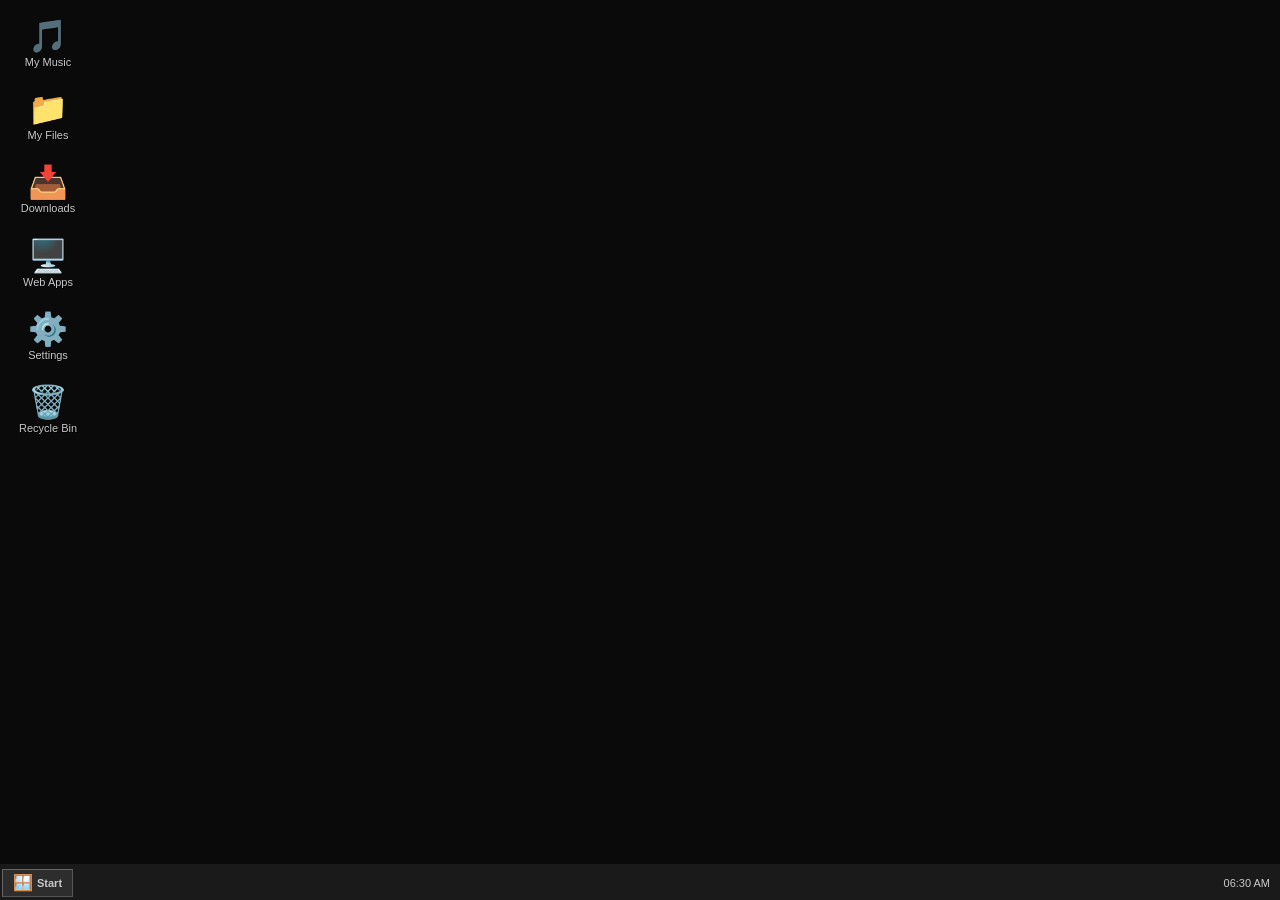
==== index.html @ 69cc0f1c "Initial commit: Win98 Darkmode desktop" ====
<!DOCTYPE html>
<html lang="en">
<head>
  <meta charset="UTF-8">
  <meta name="viewport" content="width=device-width, initial-scale=1.0">
  <title>trippa.day</title>
  <link rel="stylesheet" href="css/style.css">
  <link rel="icon" type="image/svg+xml" href="data:image/svg+xml,<svg xmlns='http://www.w3.org/2000/svg' viewBox='0 0 100 100'><text y='.9em' font-size='90'>🖥️</text></svg>">
</head>
<body>
  <div id="desktop">
    <div id="icon-grid">
      <div class="desktop-icon" data-app="music" data-window="Music Player">
        <div class="desktop-icon-img">🎵</div>
        <div class="desktop-icon-label">My Music</div>
      </div>
      <div class="desktop-icon" data-app="files" data-window="File Browser">
        <div class="desktop-icon-img">📁</div>
        <div class="desktop-icon-label">My Files</div>
      </div>
      <div class="desktop-icon" data-app="downloads" data-window="Downloads">
        <div class="desktop-icon-img">📥</div>
        <div class="desktop-icon-label">Downloads</div>
      </div>
      <div class="desktop-icon" data-app="apps" data-window="Web Apps">
        <div class="desktop-icon-img">🖥️</div>
        <div class="desktop-icon-label">Web Apps</div>
      </div>
      <div class="desktop-icon" data-app="settings" data-window="Settings">
        <div class="desktop-icon-img">⚙️</div>
        <div class="desktop-icon-label">Settings</div>
      </div>
      <div class="desktop-icon" data-app="recycle" data-window="Recycle Bin">
        <div class="desktop-icon-img">🗑️</div>
        <div class="desktop-icon-label">Recycle Bin</div>
      </div>
    </div>

    <div id="window-manager"></div>

    <div id="start-menu">
      <div id="start-sidebar">
        <span>trippa.day</span>
      </div>
      <div id="start-items">
        <div class="start-item" data-app="music">
          <span class="start-item-icon">🎵</span>
          <span class="start-item-label">Music Player</span>
        </div>
        <div class="start-item" data-app="files">
          <span class="start-item-icon">📁</span>
          <span class="start-item-label">File Browser</span>
        </div>
        <div class="start-item" data-app="downloads">
          <span class="start-item-icon">📥</span>
          <span class="start-item-label">Downloads</span>
        </div>
        <div class="start-item" data-app="apps">
          <span class="start-item-icon">🖥️</span>
          <span class="start-item-label">Web Apps</span>
        </div>
        <div class="start-item" data-app="settings">
          <span class="start-item-icon">⚙️</span>
          <span class="start-item-label">Settings</span>
        </div>
        <hr>
        <div class="start-item" id="start-shutdown">
          <span class="start-item-icon">⏻</span>
          <span class="start-item-label">Shut Down...</span>
        </div>
      </div>
    </div>
  </div>

  <div id="taskbar">
    <button id="start-button">
      <span class="start-logo">🪟</span>
      <span>Start</span>
    </button>
    <div id="taskbar-items"></div>
    <div id="system-tray">
      <span id="clock"></span>
    </div>
  </div>

  <script src="js/desktop.js"></script>
</body>
</html>
---- css/style.css ----
/* === Windows 98 Darkmode — trippa.day === */

*, *::before, *::after {
  margin: 0;
  padding: 0;
  box-sizing: border-box;
}

:root {
  --bg-desktop: #0a0a0a;
  --bg-window: #1e1e1e;
  --bg-title: #1a1a2e;
  --bg-title-inactive: #2a2a2a;
  --bg-taskbar: #1a1a1a;
  --bg-button: #2d2d2d;
  --bg-button-hover: #3a3a3a;
  --bg-input: #141414;
  --bg-start-menu: #1e1e1e;
  --bg-start-sidebar: #1a1a2e;

  --border-light: #555555;
  --border-dark: #0a0a0a;
  --border-shadow: #1a1a1a;
  --border-highlight: #666666;

  --text-primary: #c8c8c8;
  --text-title: #ffffff;
  --text-title-inactive: #888888;
  --text-disabled: #555555;
  --text-bright: #ffffff;

  --accent: #4a6fa5;
  --accent-glow: #5a8fcf;

  --font-main: 'MS Sans Serif', 'Segoe UI', 'Tahoma', Geneva, sans-serif;
  --font-pixel: 'Courier New', 'Consolas', monospace;

  --shadow-window: 4px 4px 0px rgba(0,0,0,0.6);
  --shadow-raised: inset 1px 1px 0px var(--border-highlight), inset -1px -1px 0px var(--border-dark);
  --shadow-sunken: inset 1px 1px 0px var(--border-dark), inset -1px -1px 0px var(--border-highlight);
}

html, body {
  height: 100%;
  overflow: hidden;
  font-family: var(--font-main);
  font-size: 11px;
  color: var(--text-primary);
  user-select: none;
  -webkit-user-select: none;
}

/* === Desktop === */
#desktop {
  position: fixed;
  top: 0;
  left: 0;
  right: 0;
  bottom: 36px;
  background: var(--bg-desktop);
  overflow: hidden;
}

/* === Icon Grid === */
#icon-grid {
  display: flex;
  flex-direction: column;
  flex-wrap: wrap;
  align-content: flex-start;
  gap: 8px;
  padding: 12px;
  height: 100%;
}

.desktop-icon {
  display: flex;
  flex-direction: column;
  align-items: center;
  width: 72px;
  padding: 6px 4px;
  cursor: pointer;
  text-align: center;
  border: 2px solid transparent;
  border-radius: 0;
}

.desktop-icon:hover {
  background: rgba(74, 111, 165, 0.15);
  border-color: rgba(74, 111, 165, 0.3);
}

.desktop-icon.selected {
  background: rgba(74, 111, 165, 0.25);
  border-color: rgba(74, 111, 165, 0.5);
}

.desktop-icon-img {
  font-size: 32px;
  line-height: 1;
  margin-bottom: 4px;
  filter: drop-shadow(1px 1px 0px rgba(0,0,0,0.5));
}

.desktop-icon-label {
  font-size: 11px;
  color: var(--text-primary);
  text-shadow: 1px 1px 0px #000;
  word-wrap: break-word;
  max-width: 68px;
  line-height: 1.2;
}

/* === Windows === */
.window {
  position: absolute;
  min-width: 300px;
  min-height: 200px;
  background: var(--bg-window);
  border: 2px solid var(--border-light);
  border-top-color: var(--border-highlight);
  border-left-color: var(--border-highlight);
  box-shadow: var(--shadow-window);
  display: flex;
  flex-direction: column;
  z-index: 10;
}

.window.active {
  z-index: 100;
}

.window.active .window-titlebar {
  background: var(--bg-title);
}

.window-titlebar {
  display: flex;
  align-items: center;
  background: var(--bg-title-inactive);
  padding: 3px 4px;
  cursor: move;
  height: 24px;
  flex-shrink: 0;
}

.window-titlebar-icon {
  font-size: 14px;
  margin-right: 4px;
  line-height: 1;
}

.window-titlebar-text {
  flex: 1;
  font-size: 11px;
  font-weight: bold;
  color: var(--text-title);
  white-space: nowrap;
  overflow: hidden;
  text-overflow: ellipsis;
}

.window-titlebar-buttons {
  display: flex;
  gap: 2px;
  margin-left: auto;
  flex-shrink: 0;
}

.window-titlebar-buttons button {
  width: 18px;
  height: 18px;
  font-size: 9px;
  line-height: 1;
  background: var(--bg-button);
  border: 1px solid var(--border-light);
  border-top-color: var(--border-highlight);
  border-left-color: var(--border-highlight);
  color: var(--text-primary);
  cursor: pointer;
  display: flex;
  align-items: center;
  justify-content: center;
  padding: 0;
  font-family: var(--font-main);
}

.window-titlebar-buttons button:hover {
  background: var(--bg-button-hover);
}

.window-titlebar-buttons .btn-close:hover {
  background: #8a1a1a;
  color: #fff;
}

.window-titlebar-buttons .btn-maximize.window-maximized {
  background: var(--bg-button);
}

.window-menubar {
  display: flex;
  padding: 2px 4px;
  background: var(--bg-window);
  border-bottom: 1px solid var(--border-shadow);
  flex-shrink: 0;
}

.window-menubar span {
  padding: 2px 6px;
  cursor: pointer;
  font-size: 11px;
}

.window-menubar span:hover {
  background: var(--accent);
  color: #fff;
}

.window-content {
  flex: 1;
  overflow: auto;
  padding: 12px;
  font-size: 11px;
  line-height: 1.4;
}

.window-statusbar {
  display: flex;
  align-items: center;
  padding: 2px 6px;
  background: var(--bg-button);
  border-top: 1px solid var(--border-shadow);
  font-size: 10px;
  color: var(--text-disabled);
  flex-shrink: 0;
  min-height: 20px;
}

/* === Win98 Beveled Elements === */
.raised {
  border: 1px solid var(--border-highlight);
  border-right-color: var(--border-dark);
  border-bottom-color: var(--border-dark);
}

.sunken {
  border: 1px solid var(--border-dark);
  border-right-color: var(--border-highlight);
  border-bottom-color: var(--border-highlight);
  background: var(--bg-input);
}

.btn-98 {
  background: var(--bg-button);
  border: 1px solid var(--border-light);
  border-top-color: var(--border-highlight);
  border-left-color: var(--border-highlight);
  color: var(--text-primary);
  cursor: pointer;
  padding: 4px 12px;
  font-family: var(--font-main);
  font-size: 11px;
  box-shadow: inset 0 0 0 0 transparent;
}

.btn-98:active {
  border-top-color: var(--border-dark);
  border-left-color: var(--border-dark);
  border-right-color: var(--border-highlight);
  border-bottom-color: var(--border-highlight);
}

.btn-98:hover {
  background: var(--bg-button-hover);
}

/* === Scrollbar === */
::-webkit-scrollbar {
  width: 14px;
  height: 14px;
}

::-webkit-scrollbar-track {
  background: var(--bg-input);
  border: 1px solid var(--border-dark);
}

::-webkit-scrollbar-thumb {
  background: var(--bg-button);
  border: 1px solid var(--border-light);
  border-top-color: var(--border-highlight);
  border-left-color: var(--border-highlight);
}

::-webkit-scrollbar-button {
  background: var(--bg-button);
  border: 1px solid var(--border-light);
  border-top-color: var(--border-highlight);
  border-left-color: var(--border-highlight);
  display: block;
  height: 14px;
}

::-webkit-scrollbar-corner {
  background: var(--bg-button);
}

/* === Taskbar === */
#taskbar {
  position: fixed;
  bottom: 0;
  left: 0;
  right: 0;
  height: 36px;
  background: var(--bg-taskbar);
  border-top: 2px solid var(--border-shadow);
  display: flex;
  align-items: center;
  padding: 0 2px;
  z-index: 1000;
}

#start-button {
  display: flex;
  align-items: center;
  gap: 4px;
  padding: 3px 10px;
  font-family: var(--font-main);
  font-size: 11px;
  font-weight: bold;
  color: var(--text-primary);
  background: var(--bg-button);
  border: 1px solid var(--border-light);
  border-top-color: var(--border-highlight);
  border-left-color: var(--border-highlight);
  cursor: pointer;
  min-width: 60px;
  height: 28px;
}

#start-button:active {
  border-top-color: var(--border-dark);
  border-left-color: var(--border-dark);
  border-bottom-color: var(--border-highlight);
  border-right-color: var(--border-highlight);
}

#start-button.active {
  border-top-color: var(--border-dark);
  border-left-color: var(--border-dark);
  border-bottom-color: var(--border-highlight);
  border-right-color: var(--border-highlight);
}

.start-logo {
  font-size: 16px;
  line-height: 1;
}

#taskbar-items {
  flex: 1;
  display: flex;
  gap: 2px;
  padding: 0 4px;
  overflow-x: auto;
}

.taskbar-item {
  display: flex;
  align-items: center;
  gap: 4px;
  padding: 2px 8px;
  font-family: var(--font-main);
  font-size: 11px;
  color: var(--text-primary);
  background: var(--bg-button);
  border: 1px solid var(--border-light);
  border-top-color: var(--border-highlight);
  border-left-color: var(--border-highlight);
  cursor: pointer;
  max-width: 160px;
  white-space: nowrap;
  overflow: hidden;
  text-overflow: ellipsis;
  height: 24px;
  margin-top: 2px;
}

.taskbar-item.active {
  background: var(--bg-title);
  border: 1px solid var(--border-shadow);
  border-bottom-color: var(--border-highlight);
  border-right-color: var(--border-highlight);
  color: var(--text-title);
}

.taskbar-item:hover {
  background: var(--bg-button-hover);
}

.taskbar-item.active:hover {
  background: var(--bg-title);
}

.taskbar-item-icon {
  font-size: 12px;
  line-height: 1;
}

#system-tray {
  display: flex;
  align-items: center;
  padding: 0 8px;
  border-left: 1px solid var(--border-shadow);
  height: 24px;
  margin-left: 4px;
}

#clock {
  font-family: var(--font-main);
  font-size: 11px;
  color: var(--text-primary);
  white-space: nowrap;
}

/* === Start Menu === */
#start-menu {
  position: fixed;
  bottom: 36px;
  left: 0;
  width: 260px;
  background: var(--bg-start-menu);
  border: 2px solid var(--border-light);
  border-top-color: var(--border-highlight);
  border-left-color: var(--border-highlight);
  box-shadow: var(--shadow-window);
  display: none;
  z-index: 999;
}

#start-menu.visible {
  display: flex;
}

#start-sidebar {
  width: 32px;
  background: var(--bg-start-sidebar);
  display: flex;
  align-items: flex-end;
  justify-content: center;
  writing-mode: vertical-lr;
  transform: rotate(180deg);
  padding: 8px 0;
  flex-shrink: 0;
}

#start-sidebar span {
  font-size: 14px;
  font-weight: bold;
  color: var(--accent);
  letter-spacing: 1px;
}

#start-items {
  flex: 1;
  padding: 4px 0;
}

.start-item {
  display: flex;
  align-items: center;
  gap: 8px;
  padding: 6px 12px;
  cursor: pointer;
  font-size: 11px;
  color: var(--text-primary);
}

.start-item:hover {
  background: var(--accent);
  color: #fff;
}

.start-item-icon {
  font-size: 16px;
  width: 20px;
  text-align: center;
  line-height: 1;
}

.start-item-label {
  flex: 1;
}

#start-items hr {
  margin: 4px 8px;
  border: none;
  border-top: 1px solid var(--border-shadow);
  border-bottom: 1px solid var(--border-highlight);
}

/* === Window Content Styles === */
.win-list {
  list-style: none;
  padding: 0;
}

.win-list li {
  padding: 4px 6px;
  cursor: pointer;
  display: flex;
  align-items: center;
  gap: 8px;
}

.win-list li:hover {
  background: var(--accent);
  color: #fff;
}

.win-list li .file-icon {
  font-size: 16px;
}

.file-grid {
  display: grid;
  grid-template-columns: repeat(auto-fill, minmax(80px, 1fr));
  gap: 8px;
  padding: 8px;
}

.file-grid-item {
  display: flex;
  flex-direction: column;
  align-items: center;
  padding: 8px 4px;
  cursor: pointer;
  text-align: center;
}

.file-grid-item:hover {
  background: rgba(74, 111, 165, 0.2);
}

.file-grid-item .file-icon {
  font-size: 28px;
  margin-bottom: 4px;
}

.file-grid-item .file-label {
  font-size: 10px;
  word-wrap: break-word;
  max-width: 76px;
}

/* === Settings Panel === */
.settings-group {
  margin-bottom: 16px;
}

.settings-group h3 {
  font-size: 11px;
  color: var(--accent);
  margin-bottom: 8px;
  border-bottom: 1px solid var(--border-shadow);
  padding-bottom: 2px;
}

.settings-row {
  display: flex;
  align-items: center;
  gap: 8px;
  padding: 4px 0;
}

.settings-row label {
  min-width: 100px;
  font-size: 11px;
}

.settings-row input[type="range"] {
  flex: 1;
  accent-color: var(--accent);
}

.settings-row select {
  background: var(--bg-input);
  color: var(--text-primary);
  border: 1px solid var(--border-shadow);
  padding: 2px 4px;
  font-family: var(--font-main);
  font-size: 11px;
}

/* === Shutdown dialog === */
.shutdown-overlay {
  position: fixed;
  top: 0;
  left: 0;
  right: 0;
  bottom: 0;
  background: rgba(0,0,0,0.85);
  display: flex;
  align-items: center;
  justify-content: center;
  z-index: 9999;
}

.shutdown-dialog {
  background: var(--bg-window);
  border: 2px solid var(--border-light);
  border-top-color: var(--border-highlight);
  padding: 24px 32px 16px;
  text-align: center;
  box-shadow: var(--shadow-window);
}

.shutdown-dialog p {
  font-size: 14px;
  margin-bottom: 16px;
  color: var(--text-bright);
}

.shutdown-dialog .btn-98 {
  min-width: 80px;
}

/* === File Browser === */
.file-browser {
  display: flex;
  flex-direction: column;
  height: 100%;
}

.file-browser-nav {
  padding: 4px 6px;
  background: var(--bg-button);
  border-bottom: 1px solid var(--border-shadow);
  font-family: var(--font-pixel);
  font-size: 11px;
  color: var(--text-primary);
  flex-shrink: 0;
}

.nav-up {
  cursor: pointer;
  color: var(--accent);
  margin-right: 8px;
}

.nav-up:hover {
  color: var(--accent-glow);
}

/* === Paint === */
.paint-color:hover {
  transform: scale(1.2);
}

/* === Resize Grip === */
.resize-grip {
  font-size: 10px;
  color: var(--text-disabled);
  cursor: se-resize;
  line-height: 1;
  padding: 0 2px;
  margin-top: auto;
  align-self: flex-end;
}

/* === Shutdown full screen === */
.shutdown-screen {
  position: fixed;
  top: 0; left: 0; right: 0; bottom: 0;
  background: #000;
  display: flex;
  flex-direction: column;
  align-items: center;
  justify-content: center;
  z-index: 99999;
  animation: fadeIn 1s ease;
}

.shutdown-screen .logo {
  font-size: 64px;
  margin-bottom: 24px;
  opacity: 0.8;
}

.shutdown-screen .msg {
  color: #888;
  font-size: 14px;
  font-family: var(--font-main);
}

.shutdown-screen .submsg {
  color: #555;
  font-size: 11px;
  margin-top: 8px;
  font-family: var(--font-main);
}

@keyframes fadeIn {
  from { opacity: 0; }
  to { opacity: 1; }
}

/* === Responsive tweaks === */
@media (max-width: 600px) {
  #start-menu {
    width: 200px;
  }
  #start-sidebar {
    width: 24px;
  }
  #start-sidebar span {
    font-size: 10px;
  }
  .desktop-icon {
    width: 64px;
  }
  .desktop-icon-img {
    font-size: 28px;
  }
}
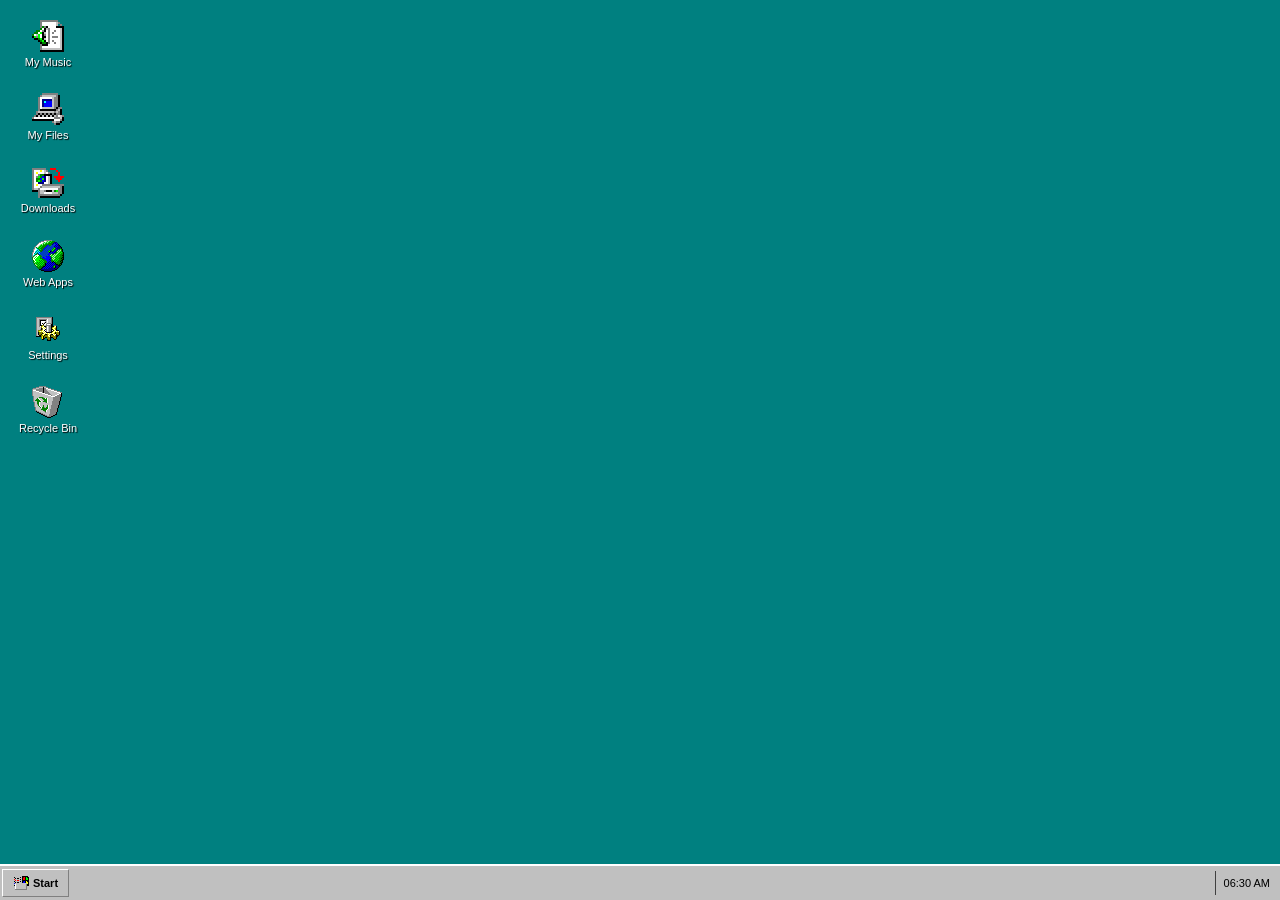
==== commit 1b2bed33: "Classic Win98 colors + real PNG icons + exact tracklist" ====
--- a/index.html
+++ b/index.html
@@ -5,33 +5,33 @@
   <meta name="viewport" content="width=device-width, initial-scale=1.0">
   <title>trippa.day</title>
   <link rel="stylesheet" href="css/style.css">
-  <link rel="icon" type="image/svg+xml" href="data:image/svg+xml,<svg xmlns='http://www.w3.org/2000/svg' viewBox='0 0 100 100'><text y='.9em' font-size='90'>🖥️</text></svg>">
+  <link rel="icon" type="image/png" href="assets/icons/windows_button.png">
 </head>
 <body>
   <div id="desktop">
     <div id="icon-grid">
       <div class="desktop-icon" data-app="music" data-window="Music Player">
-        <div class="desktop-icon-img">🎵</div>
+        <div class="desktop-icon-img"><img src="assets/icons/sound.png" alt="Music" width="32" height="32"></div>
         <div class="desktop-icon-label">My Music</div>
       </div>
       <div class="desktop-icon" data-app="files" data-window="File Browser">
-        <div class="desktop-icon-img">📁</div>
+        <div class="desktop-icon-img"><img src="assets/icons/computer.png" alt="Files" width="32" height="32"></div>
         <div class="desktop-icon-label">My Files</div>
       </div>
       <div class="desktop-icon" data-app="downloads" data-window="Downloads">
-        <div class="desktop-icon-img">📥</div>
+        <div class="desktop-icon-img"><img src="assets/icons/download.png" alt="Downloads" width="32" height="32"></div>
         <div class="desktop-icon-label">Downloads</div>
       </div>
       <div class="desktop-icon" data-app="apps" data-window="Web Apps">
-        <div class="desktop-icon-img">🖥️</div>
+        <div class="desktop-icon-img"><img src="assets/icons/world.png" alt="Apps" width="32" height="32"></div>
         <div class="desktop-icon-label">Web Apps</div>
       </div>
       <div class="desktop-icon" data-app="settings" data-window="Settings">
-        <div class="desktop-icon-img">⚙️</div>
+        <div class="desktop-icon-img"><img src="assets/icons/settings.png" alt="Settings" width="32" height="32"></div>
         <div class="desktop-icon-label">Settings</div>
       </div>
       <div class="desktop-icon" data-app="recycle" data-window="Recycle Bin">
-        <div class="desktop-icon-img">🗑️</div>
+        <div class="desktop-icon-img"><img src="assets/icons/recycle_bin.png" alt="Recycle Bin" width="32" height="32"></div>
         <div class="desktop-icon-label">Recycle Bin</div>
       </div>
     </div>
@@ -44,28 +44,28 @@
       </div>
       <div id="start-items">
         <div class="start-item" data-app="music">
-          <span class="start-item-icon">🎵</span>
+          <span class="start-item-icon"><img src="assets/icons/sound.png" width="16" height="16" style="vertical-align:middle;"></span>
           <span class="start-item-label">Music Player</span>
         </div>
         <div class="start-item" data-app="files">
-          <span class="start-item-icon">📁</span>
+          <span class="start-item-icon"><img src="assets/icons/computer.png" width="16" height="16" style="vertical-align:middle;"></span>
           <span class="start-item-label">File Browser</span>
         </div>
         <div class="start-item" data-app="downloads">
-          <span class="start-item-icon">📥</span>
+          <span class="start-item-icon"><img src="assets/icons/download.png" width="16" height="16" style="vertical-align:middle;"></span>
           <span class="start-item-label">Downloads</span>
         </div>
         <div class="start-item" data-app="apps">
-          <span class="start-item-icon">🖥️</span>
+          <span class="start-item-icon"><img src="assets/icons/world.png" width="16" height="16" style="vertical-align:middle;"></span>
           <span class="start-item-label">Web Apps</span>
         </div>
         <div class="start-item" data-app="settings">
-          <span class="start-item-icon">⚙️</span>
+          <span class="start-item-icon"><img src="assets/icons/settings.png" width="16" height="16" style="vertical-align:middle;"></span>
           <span class="start-item-label">Settings</span>
         </div>
         <hr>
         <div class="start-item" id="start-shutdown">
-          <span class="start-item-icon">⏻</span>
+          <span class="start-item-icon"><img src="assets/icons/shutdown.png" width="16" height="16" style="vertical-align:middle;"></span>
           <span class="start-item-label">Shut Down...</span>
         </div>
       </div>
@@ -74,7 +74,7 @@
 
   <div id="taskbar">
     <button id="start-button">
-      <span class="start-logo">🪟</span>
+      <span class="start-logo"><img src="assets/icons/windows_button.png" width="16" height="16" style="vertical-align:middle;"></span>
       <span>Start</span>
     </button>
     <div id="taskbar-items"></div>
--- a/css/style.css
+++ b/css/style.css
@@ -7,37 +7,37 @@
 }
 
 :root {
-  --bg-desktop: #0a0a0a;
-  --bg-window: #1e1e1e;
-  --bg-title: #1a1a2e;
-  --bg-title-inactive: #2a2a2a;
-  --bg-taskbar: #1a1a1a;
-  --bg-button: #2d2d2d;
-  --bg-button-hover: #3a3a3a;
-  --bg-input: #141414;
-  --bg-start-menu: #1e1e1e;
-  --bg-start-sidebar: #1a1a2e;
-
-  --border-light: #555555;
-  --border-dark: #0a0a0a;
-  --border-shadow: #1a1a1a;
-  --border-highlight: #666666;
-
-  --text-primary: #c8c8c8;
+  --bg-desktop: #008080;
+  --bg-window: #c0c0c0;
+  --bg-title: #000080;
+  --bg-title-inactive: #808080;
+  --bg-taskbar: #c0c0c0;
+  --bg-button: #c0c0c0;
+  --bg-button-hover: #d4d4d4;
+  --bg-input: #ffffff;
+  --bg-start-menu: #c0c0c0;
+  --bg-start-sidebar: #000080;
+
+  --border-light: #dfdfdf;
+  --border-dark: #404040;
+  --border-shadow: #808080;
+  --border-highlight: #ffffff;
+
+  --text-primary: #000000;
   --text-title: #ffffff;
-  --text-title-inactive: #888888;
-  --text-disabled: #555555;
-  --text-bright: #ffffff;
-
-  --accent: #4a6fa5;
-  --accent-glow: #5a8fcf;
-
-  --font-main: 'MS Sans Serif', 'Segoe UI', 'Tahoma', Geneva, sans-serif;
+  --text-title-inactive: #c0c0c0;
+  --text-disabled: #808080;
+  --text-bright: #000000;
+
+  --accent: #000080;
+  --accent-glow: #0000ff;
+
+  --font-main: 'MS Sans Serif', 'Tahoma', 'Geneva', sans-serif;
   --font-pixel: 'Courier New', 'Consolas', monospace;
 
-  --shadow-window: 4px 4px 0px rgba(0,0,0,0.6);
-  --shadow-raised: inset 1px 1px 0px var(--border-highlight), inset -1px -1px 0px var(--border-dark);
-  --shadow-sunken: inset 1px 1px 0px var(--border-dark), inset -1px -1px 0px var(--border-highlight);
+  --shadow-window: 4px 4px 0px rgba(0,0,0,0.5);
+  --shadow-raised: inset 1px 1px 0px var(--border-highlight), inset -1px -1px 0px var(--border-shadow);
+  --shadow-sunken: inset 1px 1px 0px var(--border-shadow), inset -1px -1px 0px var(--border-highlight);
 }
 
 html, body {
@@ -85,26 +85,33 @@
 }
 
 .desktop-icon:hover {
-  background: rgba(74, 111, 165, 0.15);
-  border-color: rgba(74, 111, 165, 0.3);
+  background: rgba(0, 0, 128, 0.1);
+  border-color: rgba(255, 255, 255, 0.3);
 }
 
 .desktop-icon.selected {
-  background: rgba(74, 111, 165, 0.25);
-  border-color: rgba(74, 111, 165, 0.5);
+  background: rgba(0, 0, 128, 0.15);
+  border-color: #ffffff;
+  border-style: dotted;
 }
 
 .desktop-icon-img {
-  font-size: 32px;
-  line-height: 1;
+  width: 32px;
+  height: 32px;
   margin-bottom: 4px;
-  filter: drop-shadow(1px 1px 0px rgba(0,0,0,0.5));
+  display: flex;
+  align-items: center;
+  justify-content: center;
+}
+
+.desktop-icon-img img {
+  image-rendering: pixelated;
 }
 
 .desktop-icon-label {
   font-size: 11px;
-  color: var(--text-primary);
-  text-shadow: 1px 1px 0px #000;
+  color: #ffffff;
+  text-shadow: 1px 1px 1px #000;
   word-wrap: break-word;
   max-width: 68px;
   line-height: 1.2;
@@ -116,7 +123,7 @@
   min-width: 300px;
   min-height: 200px;
   background: var(--bg-window);
-  border: 2px solid var(--border-light);
+  border: 2px solid var(--border-dark);
   border-top-color: var(--border-highlight);
   border-left-color: var(--border-highlight);
   box-shadow: var(--shadow-window);
@@ -130,7 +137,7 @@
 }
 
 .window.active .window-titlebar {
-  background: var(--bg-title);
+  background: linear-gradient(90deg, #000080, #1084d0);
 }
 
 .window-titlebar {
@@ -147,6 +154,15 @@
   font-size: 14px;
   margin-right: 4px;
   line-height: 1;
+  width: 16px;
+  height: 16px;
+  display: flex;
+  align-items: center;
+  justify-content: center;
+}
+
+.window-titlebar-icon img {
+  image-rendering: pixelated;
 }
 
 .window-titlebar-text {
@@ -172,10 +188,10 @@
   font-size: 9px;
   line-height: 1;
   background: var(--bg-button);
-  border: 1px solid var(--border-light);
+  border: 1px solid var(--border-shadow);
   border-top-color: var(--border-highlight);
   border-left-color: var(--border-highlight);
-  color: var(--text-primary);
+  color: #000;
   cursor: pointer;
   display: flex;
   align-items: center;
@@ -191,6 +207,13 @@
 .window-titlebar-buttons .btn-close:hover {
   background: #8a1a1a;
   color: #fff;
+}
+
+.window-titlebar-buttons button:active {
+  border-top-color: var(--border-shadow);
+  border-left-color: var(--border-shadow);
+  border-bottom-color: var(--border-highlight);
+  border-right-color: var(--border-highlight);
 }
 
 .window-titlebar-buttons .btn-maximize.window-maximized {
@@ -209,10 +232,16 @@
   padding: 2px 6px;
   cursor: pointer;
   font-size: 11px;
+  color: #000;
 }
 
 .window-menubar span:hover {
   background: var(--accent);
+  color: #fff;
+}
+
+.window-menubar span:active {
+  background: #000080;
   color: #fff;
 }
 
@@ -222,6 +251,7 @@
   padding: 12px;
   font-size: 11px;
   line-height: 1.4;
+  background: #ffffff;
 }
 
 .window-statusbar {
@@ -236,6 +266,10 @@
   min-height: 20px;
 }
 
+.window-statusbar .resize-grip {
+  cursor: se-resize;
+}
+
 /* === Win98 Beveled Elements === */
 .raised {
   border: 1px solid var(--border-highlight);
@@ -252,7 +286,7 @@
 
 .btn-98 {
   background: var(--bg-button);
-  border: 1px solid var(--border-light);
+  border: 1px solid var(--border-shadow);
   border-top-color: var(--border-highlight);
   border-left-color: var(--border-highlight);
   color: var(--text-primary);
@@ -260,14 +294,13 @@
   padding: 4px 12px;
   font-family: var(--font-main);
   font-size: 11px;
-  box-shadow: inset 0 0 0 0 transparent;
 }
 
 .btn-98:active {
-  border-top-color: var(--border-dark);
-  border-left-color: var(--border-dark);
+  border-top-color: var(--border-shadow);
+  border-left-color: var(--border-shadow);
+  border-bottom-color: var(--border-highlight);
   border-right-color: var(--border-highlight);
-  border-bottom-color: var(--border-highlight);
 }
 
 .btn-98:hover {
@@ -281,24 +314,29 @@
 }
 
 ::-webkit-scrollbar-track {
-  background: var(--bg-input);
-  border: 1px solid var(--border-dark);
+  background: #c0c0c0;
+  border: 1px solid var(--border-shadow);
 }
 
 ::-webkit-scrollbar-thumb {
   background: var(--bg-button);
-  border: 1px solid var(--border-light);
+  border: 1px solid var(--border-shadow);
   border-top-color: var(--border-highlight);
   border-left-color: var(--border-highlight);
 }
 
 ::-webkit-scrollbar-button {
   background: var(--bg-button);
-  border: 1px solid var(--border-light);
+  border: 1px solid var(--border-shadow);
   border-top-color: var(--border-highlight);
   border-left-color: var(--border-highlight);
   display: block;
   height: 14px;
+}
+
+::-webkit-scrollbar-button:active {
+  border-top-color: var(--border-shadow);
+  border-left-color: var(--border-shadow);
 }
 
 ::-webkit-scrollbar-corner {
@@ -313,7 +351,7 @@
   right: 0;
   height: 36px;
   background: var(--bg-taskbar);
-  border-top: 2px solid var(--border-shadow);
+  border-top: 2px solid var(--border-highlight);
   display: flex;
   align-items: center;
   padding: 0 2px;
@@ -328,9 +366,9 @@
   font-family: var(--font-main);
   font-size: 11px;
   font-weight: bold;
-  color: var(--text-primary);
-  background: var(--bg-button);
-  border: 1px solid var(--border-light);
+  color: #000;
+  background: #c0c0c0;
+  border: 1px solid var(--border-shadow);
   border-top-color: var(--border-highlight);
   border-left-color: var(--border-highlight);
   cursor: pointer;
@@ -338,16 +376,9 @@
   height: 28px;
 }
 
-#start-button:active {
-  border-top-color: var(--border-dark);
-  border-left-color: var(--border-dark);
-  border-bottom-color: var(--border-highlight);
-  border-right-color: var(--border-highlight);
-}
-
-#start-button.active {
-  border-top-color: var(--border-dark);
-  border-left-color: var(--border-dark);
+#start-button:active, #start-button.active {
+  border-top-color: var(--border-shadow);
+  border-left-color: var(--border-shadow);
   border-bottom-color: var(--border-highlight);
   border-right-color: var(--border-highlight);
 }
@@ -355,6 +386,12 @@
 .start-logo {
   font-size: 16px;
   line-height: 1;
+  display: flex;
+  align-items: center;
+}
+
+.start-logo img {
+  image-rendering: pixelated;
 }
 
 #taskbar-items {
@@ -372,9 +409,9 @@
   padding: 2px 8px;
   font-family: var(--font-main);
   font-size: 11px;
-  color: var(--text-primary);
+  color: #000;
   background: var(--bg-button);
-  border: 1px solid var(--border-light);
+  border: 1px solid var(--border-shadow);
   border-top-color: var(--border-highlight);
   border-left-color: var(--border-highlight);
   cursor: pointer;
@@ -387,11 +424,11 @@
 }
 
 .taskbar-item.active {
-  background: var(--bg-title);
+  background: #c0c0c0;
   border: 1px solid var(--border-shadow);
   border-bottom-color: var(--border-highlight);
   border-right-color: var(--border-highlight);
-  color: var(--text-title);
+  color: #000;
 }
 
 .taskbar-item:hover {
@@ -399,12 +436,18 @@
 }
 
 .taskbar-item.active:hover {
-  background: var(--bg-title);
+  background: #c0c0c0;
 }
 
 .taskbar-item-icon {
   font-size: 12px;
   line-height: 1;
+  display: flex;
+  align-items: center;
+}
+
+.taskbar-item-icon img {
+  image-rendering: pixelated;
 }
 
 #system-tray {
@@ -412,6 +455,7 @@
   align-items: center;
   padding: 0 8px;
   border-left: 1px solid var(--border-shadow);
+  border-left-color: var(--border-dark);
   height: 24px;
   margin-left: 4px;
 }
@@ -419,7 +463,7 @@
 #clock {
   font-family: var(--font-main);
   font-size: 11px;
-  color: var(--text-primary);
+  color: #000;
   white-space: nowrap;
 }
 
@@ -430,7 +474,7 @@
   left: 0;
   width: 260px;
   background: var(--bg-start-menu);
-  border: 2px solid var(--border-light);
+  border: 2px solid var(--border-shadow);
   border-top-color: var(--border-highlight);
   border-left-color: var(--border-highlight);
   box-shadow: var(--shadow-window);
@@ -444,7 +488,7 @@
 
 #start-sidebar {
   width: 32px;
-  background: var(--bg-start-sidebar);
+  background: linear-gradient(180deg, #000080, #000040);
   display: flex;
   align-items: flex-end;
   justify-content: center;
@@ -455,10 +499,11 @@
 }
 
 #start-sidebar span {
-  font-size: 14px;
+  font-size: 13px;
   font-weight: bold;
-  color: var(--accent);
-  letter-spacing: 1px;
+  color: #ffffff;
+  letter-spacing: 2px;
+  text-shadow: 1px 1px 0px #000;
 }
 
 #start-items {
@@ -473,7 +518,7 @@
   padding: 6px 12px;
   cursor: pointer;
   font-size: 11px;
-  color: var(--text-primary);
+  color: #000;
 }
 
 .start-item:hover {
@@ -482,10 +527,17 @@
 }
 
 .start-item-icon {
-  font-size: 16px;
   width: 20px;
+  height: 16px;
   text-align: center;
   line-height: 1;
+  display: flex;
+  align-items: center;
+  justify-content: center;
+}
+
+.start-item-icon img {
+  image-rendering: pixelated;
 }
 
 .start-item-label {
@@ -539,7 +591,7 @@
 }
 
 .file-grid-item:hover {
-  background: rgba(74, 111, 165, 0.2);
+  background: rgba(0, 0, 128, 0.1);
 }
 
 .file-grid-item .file-icon {
@@ -560,7 +612,7 @@
 
 .settings-group h3 {
   font-size: 11px;
-  color: var(--accent);
+  color: #000;
   margin-bottom: 8px;
   border-bottom: 1px solid var(--border-shadow);
   padding-bottom: 2px;
@@ -585,7 +637,7 @@
 
 .settings-row select {
   background: var(--bg-input);
-  color: var(--text-primary);
+  color: #000;
   border: 1px solid var(--border-shadow);
   padding: 2px 4px;
   font-family: var(--font-main);
@@ -618,7 +670,7 @@
 .shutdown-dialog p {
   font-size: 14px;
   margin-bottom: 16px;
-  color: var(--text-bright);
+  color: #000;
 }
 
 .shutdown-dialog .btn-98 {
@@ -638,7 +690,7 @@
   border-bottom: 1px solid var(--border-shadow);
   font-family: var(--font-pixel);
   font-size: 11px;
-  color: var(--text-primary);
+  color: #000;
   flex-shrink: 0;
 }
 
@@ -655,6 +707,192 @@
 /* === Paint === */
 .paint-color:hover {
   transform: scale(1.2);
+}
+
+/* === Music Player === */
+.mp-container {
+  display: flex;
+  height: 100%;
+  gap: 0;
+}
+
+.mp-playlist {
+  width: 200px;
+  flex-shrink: 0;
+  overflow-y: auto;
+  background: #ffffff;
+  border-right: 1px solid var(--border-shadow);
+}
+
+.mp-album-header {
+  padding: 4px 8px;
+  font-size: 10px;
+  font-weight: bold;
+  color: var(--accent);
+  background: var(--bg-button);
+  border-bottom: 1px solid var(--border-shadow);
+  text-transform: uppercase;
+  letter-spacing: 0.5px;
+  position: sticky;
+  top: 0;
+}
+
+.mp-track {
+  display: flex;
+  align-items: center;
+  gap: 4px;
+  padding: 3px 6px;
+  cursor: pointer;
+  font-size: 10px;
+  border-bottom: 1px solid rgba(255,255,255,0.03);
+}
+
+.mp-track:hover {
+  background: rgba(74, 111, 165, 0.2);
+}
+
+.mp-track.active {
+  background: rgba(74, 111, 165, 0.35);
+}
+
+.mp-track.selected {
+  background: rgba(0, 0, 128, 0.15);
+}
+
+.mp-track-icon {
+  font-size: 10px;
+  width: 14px;
+  text-align: center;
+  flex-shrink: 0;
+  color: var(--text-disabled);
+}
+
+.mp-track.active .mp-track-icon {
+  color: #000080;
+}
+
+.mp-track.active {
+  background: rgba(0, 0, 128, 0.12);
+}
+
+.mp-track-label {
+  flex: 1;
+  white-space: nowrap;
+  overflow: hidden;
+  text-overflow: ellipsis;
+}
+
+.mp-track-dur {
+  font-size: 9px;
+  color: var(--text-disabled);
+  flex-shrink: 0;
+}
+
+.mp-player {
+  flex: 1;
+  display: flex;
+  flex-direction: column;
+  padding: 8px;
+}
+
+.mp-info {
+  display: flex;
+  gap: 10px;
+  align-items: center;
+  margin-bottom: 10px;
+}
+
+.mp-cover {
+  font-size: 48px;
+  width: 64px;
+  height: 64px;
+  display: flex;
+  align-items: center;
+  justify-content: center;
+  background: #ffffff;
+  border: 1px solid var(--border-shadow);
+  flex-shrink: 0;
+}
+
+.mp-now {
+  flex: 1;
+  min-width: 0;
+}
+
+.mp-now-label {
+  font-size: 13px;
+  font-weight: bold;
+  color: #000;
+  white-space: nowrap;
+  overflow: hidden;
+  text-overflow: ellipsis;
+}
+
+.mp-now-sub {
+  font-size: 10px;
+  color: var(--text-disabled);
+  margin-top: 2px;
+}
+
+.mp-progress {
+  display: flex;
+  align-items: center;
+  gap: 6px;
+  margin-bottom: 8px;
+}
+
+.mp-time {
+  font-size: 10px;
+  font-family: var(--font-pixel);
+  color: var(--text-disabled);
+  min-width: 32px;
+  text-align: center;
+}
+
+.mp-bar {
+  flex: 1;
+  height: 12px;
+  background: var(--bg-input);
+  border: 1px solid var(--border-shadow);
+  cursor: pointer;
+  position: relative;
+}
+
+.mp-bar-fill {
+  height: 100%;
+  width: 0%;
+  background: var(--accent);
+  opacity: 0.7;
+}
+
+.mp-controls {
+  display: flex;
+  align-items: center;
+  gap: 4px;
+}
+
+.mp-btn {
+  font-size: 13px !important;
+  line-height: 1;
+}
+
+.mp-btn-play {
+  font-size: 15px !important;
+}
+
+.mp-volume {
+  width: 60px;
+  height: 10px;
+  background: var(--bg-input);
+  border: 1px solid var(--border-shadow);
+  cursor: pointer;
+  position: relative;
+}
+
+.mp-volume-fill {
+  height: 100%;
+  background: var(--accent);
+  opacity: 0.6;
 }
 
 /* === Resize Grip === */
@@ -688,13 +926,13 @@
 }
 
 .shutdown-screen .msg {
-  color: #888;
+  color: #c0c0c0;
   font-size: 14px;
   font-family: var(--font-main);
 }
 
 .shutdown-screen .submsg {
-  color: #555;
+  color: #808080;
   font-size: 11px;
   margin-top: 8px;
   font-family: var(--font-main);
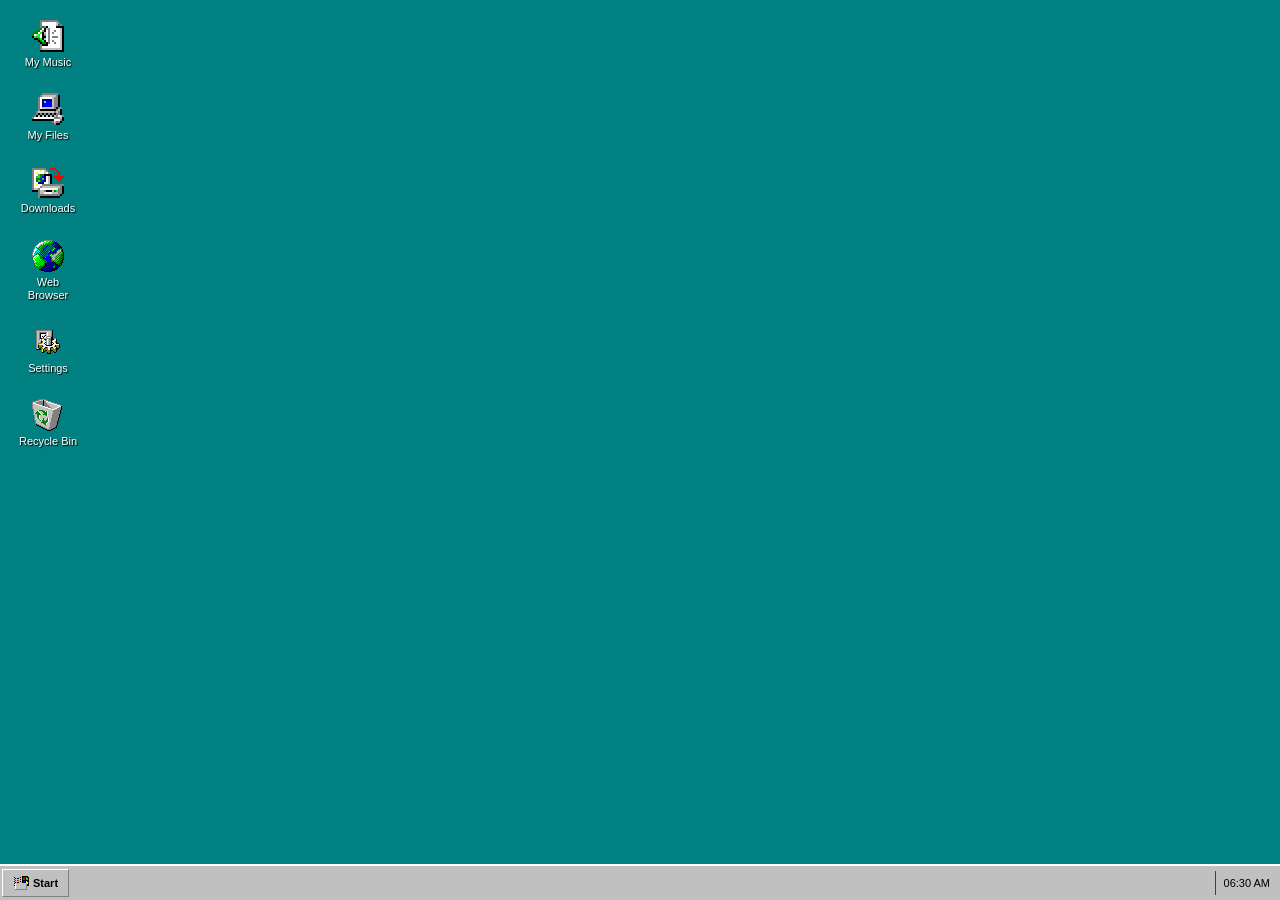
==== commit ca10a511: "Web Browser mini-app + Good Hope artist site (6 pages, 1998 web aesthetic)" ====
--- a/index.html
+++ b/index.html
@@ -3,6 +3,7 @@
 <head>
   <meta charset="UTF-8">
   <meta name="viewport" content="width=device-width, initial-scale=1.0">
+  <meta http-equiv="Content-Security-Policy" content="default-src 'self'; style-src 'self' 'unsafe-inline'; img-src 'self' data:; media-src 'self';">
   <title>trippa.day</title>
   <link rel="stylesheet" href="css/style.css">
   <link rel="icon" type="image/png" href="assets/icons/windows_button.png">
@@ -10,28 +11,28 @@
 <body>
   <div id="desktop">
     <div id="icon-grid">
-      <div class="desktop-icon" data-app="music" data-window="Music Player">
-        <div class="desktop-icon-img"><img src="assets/icons/sound.png" alt="Music" width="32" height="32"></div>
+      <div class="desktop-icon" data-app="music" data-window="Music Player" role="button" tabindex="0" aria-label="My Music">
+        <div class="desktop-icon-img"><img src="assets/icons/sound.png" alt="" width="32" height="32"></div>
         <div class="desktop-icon-label">My Music</div>
       </div>
-      <div class="desktop-icon" data-app="files" data-window="File Browser">
-        <div class="desktop-icon-img"><img src="assets/icons/computer.png" alt="Files" width="32" height="32"></div>
+      <div class="desktop-icon" data-app="files" data-window="File Browser" role="button" tabindex="0" aria-label="File Browser">
+        <div class="desktop-icon-img"><img src="assets/icons/computer.png" alt="" width="32" height="32"></div>
         <div class="desktop-icon-label">My Files</div>
       </div>
-      <div class="desktop-icon" data-app="downloads" data-window="Downloads">
-        <div class="desktop-icon-img"><img src="assets/icons/download.png" alt="Downloads" width="32" height="32"></div>
+      <div class="desktop-icon" data-app="downloads" data-window="Downloads" role="button" tabindex="0" aria-label="Downloads">
+        <div class="desktop-icon-img"><img src="assets/icons/download.png" alt="" width="32" height="32"></div>
         <div class="desktop-icon-label">Downloads</div>
       </div>
-      <div class="desktop-icon" data-app="apps" data-window="Web Apps">
-        <div class="desktop-icon-img"><img src="assets/icons/world.png" alt="Apps" width="32" height="32"></div>
-        <div class="desktop-icon-label">Web Apps</div>
+      <div class="desktop-icon" data-app="browser" data-window="Web Browser" role="button" tabindex="0" aria-label="Web Browser">
+        <div class="desktop-icon-img"><img src="assets/icons/world.png" alt="" width="32" height="32"></div>
+        <div class="desktop-icon-label">Web Browser</div>
       </div>
-      <div class="desktop-icon" data-app="settings" data-window="Settings">
-        <div class="desktop-icon-img"><img src="assets/icons/settings.png" alt="Settings" width="32" height="32"></div>
+      <div class="desktop-icon" data-app="settings" data-window="Settings" role="button" tabindex="0" aria-label="Settings">
+        <div class="desktop-icon-img"><img src="assets/icons/settings.png" alt="" width="32" height="32"></div>
         <div class="desktop-icon-label">Settings</div>
       </div>
-      <div class="desktop-icon" data-app="recycle" data-window="Recycle Bin">
-        <div class="desktop-icon-img"><img src="assets/icons/recycle_bin.png" alt="Recycle Bin" width="32" height="32"></div>
+      <div class="desktop-icon" data-app="recycle" data-window="Recycle Bin" role="button" tabindex="0" aria-label="Recycle Bin">
+        <div class="desktop-icon-img"><img src="assets/icons/recycle_bin.png" alt="" width="32" height="32"></div>
         <div class="desktop-icon-label">Recycle Bin</div>
       </div>
     </div>
@@ -55,9 +56,9 @@
           <span class="start-item-icon"><img src="assets/icons/download.png" width="16" height="16" style="vertical-align:middle;"></span>
           <span class="start-item-label">Downloads</span>
         </div>
-        <div class="start-item" data-app="apps">
+        <div class="start-item" data-app="browser">
           <span class="start-item-icon"><img src="assets/icons/world.png" width="16" height="16" style="vertical-align:middle;"></span>
-          <span class="start-item-label">Web Apps</span>
+          <span class="start-item-label">Web Browser</span>
         </div>
         <div class="start-item" data-app="settings">
           <span class="start-item-icon"><img src="assets/icons/settings.png" width="16" height="16" style="vertical-align:middle;"></span>
--- a/css/style.css
+++ b/css/style.css
@@ -120,8 +120,8 @@
 /* === Windows === */
 .window {
   position: absolute;
-  min-width: 300px;
-  min-height: 200px;
+  min-width: 220px;
+  min-height: 140px;
   background: var(--bg-window);
   border: 2px solid var(--border-dark);
   border-top-color: var(--border-highlight);
@@ -247,11 +247,25 @@
 
 .window-content {
   flex: 1;
+  min-height: 0;
   overflow: auto;
   padding: 12px;
   font-size: 11px;
   line-height: 1.4;
   background: #ffffff;
+}
+
+.window-content.win-content-narrow {
+  padding: 6px;
+}
+
+.window-content.win-content-narrow .file-grid-item .file-icon {
+  font-size: 22px;
+}
+
+.window-content.win-content-narrow .file-grid-item .file-label {
+  font-size: 9px;
+  max-width: 56px;
 }
 
 .window-statusbar {
@@ -307,40 +321,72 @@
   background: var(--bg-button-hover);
 }
 
-/* === Scrollbar === */
+/* === Scrollbar (Win98) === */
 ::-webkit-scrollbar {
-  width: 14px;
-  height: 14px;
+  width: 16px;
+  height: 16px;
 }
 
 ::-webkit-scrollbar-track {
   background: #c0c0c0;
-  border: 1px solid var(--border-shadow);
+  border: 1px solid;
+  border-color: var(--border-dark) var(--border-highlight) var(--border-highlight) var(--border-dark);
 }
 
 ::-webkit-scrollbar-thumb {
   background: var(--bg-button);
-  border: 1px solid var(--border-shadow);
-  border-top-color: var(--border-highlight);
-  border-left-color: var(--border-highlight);
+  border: 1px solid;
+  border-color: var(--border-highlight) var(--border-dark) var(--border-dark) var(--border-highlight);
+  box-shadow: inset 1px 1px 0 var(--border-highlight), inset -1px -1px 0 var(--border-shadow);
+}
+
+::-webkit-scrollbar-thumb:hover {
+  background: var(--bg-button-hover);
+}
+
+::-webkit-scrollbar-thumb:active {
+  border-color: var(--border-dark) var(--border-highlight) var(--border-highlight) var(--border-dark);
 }
 
 ::-webkit-scrollbar-button {
+  display: block;
   background: var(--bg-button);
-  border: 1px solid var(--border-shadow);
-  border-top-color: var(--border-highlight);
-  border-left-color: var(--border-highlight);
-  display: block;
-  height: 14px;
+  border: 1px solid;
+  border-color: var(--border-highlight) var(--border-dark) var(--border-dark) var(--border-highlight);
+  background-repeat: no-repeat;
+  background-position: center;
+  background-size: 7px 4px;
 }
 
 ::-webkit-scrollbar-button:active {
-  border-top-color: var(--border-shadow);
-  border-left-color: var(--border-shadow);
+  border-color: var(--border-shadow) var(--border-highlight) var(--border-highlight) var(--border-shadow);
+}
+
+::-webkit-scrollbar-button:vertical:decrement {
+  height: 16px;
+  background-image: url("data:image/svg+xml,%3Csvg viewBox='0 0 7 4' xmlns='http://www.w3.org/2000/svg'%3E%3Cpath d='M0,4L3.5,0L7,4Z' fill='%23000'/%3E%3C/svg%3E");
+}
+
+::-webkit-scrollbar-button:vertical:increment {
+  height: 16px;
+  background-image: url("data:image/svg+xml,%3Csvg viewBox='0 0 7 4' xmlns='http://www.w3.org/2000/svg'%3E%3Cpath d='M0,0L3.5,4L7,0Z' fill='%23000'/%3E%3C/svg%3E");
+}
+
+::-webkit-scrollbar-button:horizontal:decrement {
+  width: 16px;
+  background-image: url("data:image/svg+xml,%3Csvg viewBox='0 0 4 7' xmlns='http://www.w3.org/2000/svg'%3E%3Cpath d='M4,0L0,3.5L4,7Z' fill='%23000'/%3E%3C/svg%3E");
+  background-size: 4px 7px;
+}
+
+::-webkit-scrollbar-button:horizontal:increment {
+  width: 16px;
+  background-image: url("data:image/svg+xml,%3Csvg viewBox='0 0 4 7' xmlns='http://www.w3.org/2000/svg'%3E%3Cpath d='M0,0L4,3.5L0,7Z' fill='%23000'/%3E%3C/svg%3E");
+  background-size: 4px 7px;
 }
 
 ::-webkit-scrollbar-corner {
   background: var(--bg-button);
+  border: 1px solid var(--border-dark);
 }
 
 /* === Taskbar === */
@@ -374,6 +420,26 @@
   cursor: pointer;
   min-width: 60px;
   height: 28px;
+  outline: none;
+}
+
+#start-button:focus,
+#start-button:focus-visible {
+  outline: none;
+}
+
+#start-button:focus::-moz-focus-inner {
+  border: 0;
+}
+
+#start-button *,
+#start-button *::before,
+#start-button *::after {
+  outline: none;
+}
+
+#start-button:hover {
+  background: var(--bg-button-hover);
 }
 
 #start-button:active, #start-button.active {
@@ -705,9 +771,18 @@
 }
 
 /* === Paint === */
+.paint-tool:hover {
+  background: var(--bg-hover) !important;
+}
+.paint-tool[style*="var(--accent)"]:hover {
+  background: var(--accent) !important;
+}
 .paint-color:hover {
   transform: scale(1.2);
 }
+.paint-width:hover {
+  background: var(--bg-hover) !important;
+}
 
 /* === Music Player === */
 .mp-container {
@@ -718,10 +793,29 @@
 
 .mp-playlist {
   width: 200px;
+  min-width: 120px;
   flex-shrink: 0;
   overflow-y: auto;
   background: #ffffff;
   border-right: 1px solid var(--border-shadow);
+}
+
+.mp-playlist-narrow {
+  width: 140px;
+}
+
+.mp-container.mp-stack {
+  flex-direction: column;
+}
+.mp-container.mp-stack .mp-playlist {
+  width: 100%;
+  max-height: 100px;
+  border-right: none;
+  border-bottom: 1px solid var(--border-shadow);
+}
+.mp-container.mp-stack .mp-player {
+  flex: 1;
+  min-height: 0;
 }
 
 .mp-album-header {
@@ -854,7 +948,7 @@
   height: 12px;
   background: var(--bg-input);
   border: 1px solid var(--border-shadow);
-  cursor: pointer;
+  cursor: default;
   position: relative;
 }
 
@@ -862,7 +956,17 @@
   height: 100%;
   width: 0%;
   background: var(--accent);
-  opacity: 0.7;
+  background-image: repeating-linear-gradient(
+    90deg,
+    transparent 0px,
+    transparent 3px,
+    rgba(255,255,255,0.4) 3px,
+    rgba(255,255,255,0.4) 5px,
+    transparent 5px,
+    transparent 8px
+  );
+  box-shadow: inset 0 0 0 1px rgba(0,0,0,0.15);
+  image-rendering: pixelated;
 }
 
 .mp-controls {
@@ -892,10 +996,135 @@
 .mp-volume-fill {
   height: 100%;
   background: var(--accent);
-  opacity: 0.6;
-}
-
-/* === Resize Grip === */
+  background-image: repeating-linear-gradient(
+    90deg,
+    transparent 0px,
+    transparent 2px,
+    rgba(255,255,255,0.35) 2px,
+    rgba(255,255,255,0.35) 4px,
+    transparent 4px,
+    transparent 6px
+  );
+  box-shadow: inset 0 0 0 1px rgba(0,0,0,0.15);
+  image-rendering: pixelated;
+}
+
+/* === Secret unlock progress bar === */
+.unlock-progress {
+  display: inline-block;
+  width: 40px;
+  height: 8px;
+  background: var(--bg-input);
+  border: 1px solid var(--border-shadow);
+  vertical-align: middle;
+  margin-left: 6px;
+}
+.unlock-progress-fill {
+  height: 100%;
+  background: var(--accent);
+  opacity: 0.7;
+}
+
+/* === Unlock toast notification === */
+.unlock-toast {
+  position: fixed;
+  bottom: 48px;
+  right: 16px;
+  display: flex;
+  align-items: center;
+  gap: 10px;
+  background: var(--bg-window);
+  border: 2px solid var(--border-shadow);
+  border-top-color: var(--border-light);
+  border-left-color: var(--border-light);
+  padding: 10px 14px;
+  z-index: 9999;
+  box-shadow: 2px 2px 0 rgba(0,0,0,0.2);
+  max-width: 340px;
+  animation: unlockToastIn 0.3s ease-out;
+  font-size: 11px;
+}
+.unlock-toast-icon {
+  flex-shrink: 0;
+  width: 24px;
+  height: 24px;
+  display: flex;
+  align-items: center;
+  justify-content: center;
+}
+.unlock-toast-icon img {
+  width: 24px;
+  height: 24px;
+  image-rendering: pixelated;
+}
+.unlock-toast-body {
+  flex: 1;
+  min-width: 0;
+  display: flex;
+  flex-direction: column;
+  gap: 2px;
+}
+.unlock-toast-title {
+  font-weight: bold;
+  font-size: 10px;
+  text-transform: uppercase;
+  color: var(--accent);
+  letter-spacing: 0.5px;
+}
+.unlock-toast-name {
+  color: var(--text-primary);
+  white-space: nowrap;
+  overflow: hidden;
+  text-overflow: ellipsis;
+}
+.unlock-toast-album {
+  color: var(--text-disabled);
+  font-size: 10px;
+}
+.unlock-toast-play {
+  flex-shrink: 0;
+  cursor: pointer;
+}
+
+@keyframes unlockToastIn {
+  from { transform: translateY(20px); opacity: 0; }
+  to { transform: translateY(0); opacity: 1; }
+}
+
+/* === Audio loading indicator === */
+.mp-loading::after {
+  content: '';
+  display: inline-block;
+  width: 10px;
+  height: 10px;
+  border: 2px solid var(--border-shadow);
+  border-top-color: var(--accent);
+  border-radius: 50%;
+  animation: mp-spin 0.6s linear infinite;
+  vertical-align: middle;
+  margin-left: 4px;
+}
+@keyframes mp-spin {
+  to { transform: rotate(360deg); }
+}
+
+/* === Resize === */
+.window-resize-handle {
+  position: absolute;
+  z-index: 20;
+  background: transparent;
+  border: none;
+  pointer-events: auto;
+}
+.window-resize-handle-n  { top: -4px; left: 6px; right: 6px; height: 8px; cursor: n-resize; }
+.window-resize-handle-s  { bottom: -4px; left: 6px; right: 6px; height: 8px; cursor: s-resize; }
+.window-resize-handle-e  { top: 6px; bottom: 6px; right: -4px; width: 8px; cursor: e-resize; }
+.window-resize-handle-w  { top: 6px; bottom: 6px; left: -4px; width: 8px; cursor: w-resize; }
+.window-resize-handle-nw { top: -4px; left: -4px; width: 12px; height: 12px; cursor: nw-resize; }
+.window-resize-handle-ne { top: -4px; right: -4px; width: 12px; height: 12px; cursor: ne-resize; }
+.window-resize-handle-sw { bottom: -4px; left: -4px; width: 12px; height: 12px; cursor: sw-resize; }
+.window-resize-handle-se { bottom: -4px; right: -4px; width: 12px; height: 12px; cursor: se-resize; }
+
 .resize-grip {
   font-size: 10px;
   color: var(--text-disabled);
@@ -943,10 +1172,310 @@
   to { opacity: 1; }
 }
 
-/* === Responsive tweaks === */
-@media (max-width: 600px) {
+/* === DARK MODE OVERRIDES (Recycle Bin toggle) === */
+.dark-mode {
+  --bg-desktop: #0a0a0f;
+  --bg-window: #1a1a24;
+  --bg-title: #0a0a14;
+  --bg-title-inactive: #2a2a3a;
+  --bg-taskbar: #1a1a24;
+  --bg-button: #2a2a3a;
+  --bg-button-hover: #3a3a4a;
+  --bg-input: #12121a;
+  --bg-start-menu: #1a1a24;
+  --bg-start-sidebar: #0a0a14;
+
+  --border-light: #3a3a4a;
+  --border-dark: #0a0a0a;
+  --border-shadow: #2a2a3a;
+  --border-highlight: #4a4a5a;
+
+  --text-primary: #c8c8d0;
+  --text-title: #e0e0f0;
+  --text-title-inactive: #8888a0;
+  --text-disabled: #6666a0;
+  --text-bright: #e0e0ff;
+
+  --accent: #4a4a8a;
+  --accent-glow: #6666aa;
+}
+
+.dark-mode #desktop {
+  background: var(--bg-desktop);
+}
+
+.dark-mode .window.active .window-titlebar {
+  background: linear-gradient(90deg, #0a0a14, #2a2a4a);
+}
+
+.dark-mode .window-titlebar {
+  background: var(--bg-title-inactive);
+}
+
+.dark-mode .window-content {
+  background: #16161f;
+}
+
+.dark-mode .window-menubar span {
+  color: var(--text-primary);
+}
+
+.dark-mode .window-menubar span:hover {
+  background: var(--accent);
+  color: #fff;
+}
+
+.dark-mode .settings-group h3 {
+  color: var(--text-primary);
+}
+
+.dark-mode .settings-row select {
+  background: var(--bg-input);
+  color: var(--text-primary);
+}
+
+.dark-mode .mp-playlist {
+  background: #16161f;
+  border-right-color: var(--border-shadow);
+}
+
+.dark-mode .mp-album-header {
+  background: #1a1a24;
+  color: #8888cc;
+}
+
+.dark-mode .mp-cover {
+  background: #1a1a24;
+}
+
+.dark-mode .mp-now-label {
+  color: var(--text-bright);
+}
+
+.dark-mode .desktop-icon:hover {
+  background: rgba(100, 100, 170, 0.15);
+}
+
+.dark-mode .desktop-icon.selected {
+  background: rgba(100, 100, 170, 0.2);
+}
+
+.dark-mode #start-sidebar {
+  background: linear-gradient(180deg, #0a0a14, #1a1a2e);
+}
+
+.dark-mode .start-item {
+  color: var(--text-primary);
+}
+
+.dark-mode .shutdown-dialog {
+  background: var(--bg-window);
+}
+
+.dark-mode .shutdown-dialog p {
+  color: var(--text-primary);
+}
+
+.dark-mode .file-browser-nav {
+  background: var(--bg-button);
+  color: var(--text-primary);
+}
+
+.dark-mode .mp-track:hover {
+  background: rgba(74, 74, 138, 0.25);
+}
+
+.dark-mode .mp-track.active {
+  background: rgba(74, 74, 138, 0.35);
+}
+
+.dark-mode .mp-track.selected {
+  background: rgba(74, 74, 138, 0.2);
+}
+
+.dark-mode .mp-track.active .mp-track-icon {
+  color: #8888cc;
+}
+
+.dark-mode ::-webkit-scrollbar-track {
+  background: #1a1a24;
+  border-color: #0a0a0a var(--border-highlight) var(--border-highlight) #0a0a0a;
+}
+
+.dark-mode ::-webkit-scrollbar-thumb {
+  background: #2a2a3a;
+  border-color: var(--border-highlight) #0a0a0a #0a0a0a var(--border-highlight);
+  box-shadow: inset 1px 1px 0 var(--border-highlight), inset -1px -1px 0 var(--border-shadow);
+}
+
+.dark-mode ::-webkit-scrollbar-thumb:active {
+  border-color: #0a0a0a var(--border-highlight) var(--border-highlight) #0a0a0a;
+}
+
+.dark-mode ::-webkit-scrollbar-button {
+  background: #2a2a3a;
+  border-color: var(--border-highlight) #0a0a0a #0a0a0a var(--border-highlight);
+}
+
+.dark-mode ::-webkit-scrollbar-button:active {
+  border-color: var(--border-shadow) var(--border-highlight) var(--border-highlight) var(--border-shadow);
+}
+
+.dark-mode ::-webkit-scrollbar-button:vertical:decrement {
+  background-image: url("data:image/svg+xml,%3Csvg viewBox='0 0 7 4' xmlns='http://www.w3.org/2000/svg'%3E%3Cpath d='M0,4L3.5,0L7,4Z' fill='%23c8c8d0'/%3E%3C/svg%3E");
+}
+
+.dark-mode ::-webkit-scrollbar-button:vertical:increment {
+  background-image: url("data:image/svg+xml,%3Csvg viewBox='0 0 7 4' xmlns='http://www.w3.org/2000/svg'%3E%3Cpath d='M0,0L3.5,4L7,0Z' fill='%23c8c8d0'/%3E%3C/svg%3E");
+}
+
+.dark-mode ::-webkit-scrollbar-button:horizontal:decrement {
+  background-image: url("data:image/svg+xml,%3Csvg viewBox='0 0 4 7' xmlns='http://www.w3.org/2000/svg'%3E%3Cpath d='M4,0L0,3.5L4,7Z' fill='%23c8c8d0'/%3E%3C/svg%3E");
+}
+
+.dark-mode ::-webkit-scrollbar-button:horizontal:increment {
+  background-image: url("data:image/svg+xml,%3Csvg viewBox='0 0 4 7' xmlns='http://www.w3.org/2000/svg'%3E%3Cpath d='M0,0L4,3.5L0,7Z' fill='%23c8c8d0'/%3E%3C/svg%3E");
+}
+
+.dark-mode ::-webkit-scrollbar-corner {
+  background: #1a1a24;
+}
+
+.dark-mode .shutdown-screen .msg {
+  color: #8888c0;
+}
+
+/* === Responsive — Mobile === */
+@media (max-width: 640px) {
+  /* Desktop icons — 3-column grid */
+  #icon-grid {
+    flex-direction: row;
+    flex-wrap: wrap;
+    gap: 4px;
+    padding: 6px;
+    align-content: flex-start;
+  }
+  .desktop-icon {
+    width: 56px;
+    padding: 4px 2px;
+  }
+  .desktop-icon-img {
+    width: 24px;
+    height: 24px;
+  }
+  .desktop-icon-img img {
+    width: 24px;
+    height: 24px;
+  }
+  .desktop-icon-label {
+    font-size: 9px;
+    max-width: 52px;
+  }
+
+  /* Windows — full width */
+  .window {
+    min-width: 200px;
+    max-width: calc(100vw - 8px);
+    max-height: calc(100vh - 44px);
+  }
+  .window-titlebar {
+    height: 20px;
+    padding: 2px 3px;
+  }
+  .window-titlebar-text {
+    font-size: 10px;
+  }
+  .window-titlebar-buttons button {
+    width: 16px;
+    height: 16px;
+    font-size: 8px;
+  }
+  .window-menubar span {
+    font-size: 10px;
+    padding: 1px 4px;
+  }
+  .window-content {
+    padding: 6px;
+    font-size: 10px;
+  }
+  .window-statusbar {
+    font-size: 9px;
+    min-height: 16px;
+    padding: 1px 4px;
+  }
+
+  /* Music player — stack */
+  .mp-container {
+    flex-direction: column;
+  }
+  .mp-playlist {
+    width: 100%;
+    max-height: 120px;
+    border-right: none;
+    border-bottom: 1px solid var(--border-shadow);
+  }
+  .mp-cover {
+    font-size: 32px;
+    width: 44px;
+    height: 44px;
+  }
+  .mp-now-label {
+    font-size: 11px;
+  }
+  .mp-controls {
+    flex-wrap: wrap;
+    gap: 2px;
+  }
+  .mp-volume {
+    width: 40px;
+  }
+  .mp-progress {
+    gap: 3px;
+  }
+  .mp-time {
+    min-width: 26px;
+    font-size: 9px;
+  }
+
+  /* Taskbar */
+  #taskbar {
+    height: 28px;
+    padding: 0 1px;
+  }
+  #start-button {
+    padding: 2px 6px;
+    font-size: 10px;
+    min-width: 44px;
+    height: 22px;
+    gap: 2px;
+  }
+  #taskbar-items {
+    padding: 0 2px;
+    gap: 1px;
+  }
+  .taskbar-item {
+    font-size: 9px;
+    padding: 1px 4px;
+    height: 20px;
+    max-width: 100px;
+    gap: 2px;
+  }
+  .taskbar-item-icon img {
+    width: 12px;
+    height: 12px;
+  }
+  #system-tray {
+    padding: 0 4px;
+    height: 20px;
+  }
+  #clock {
+    font-size: 9px;
+  }
+
+  /* Start menu */
   #start-menu {
-    width: 200px;
+    width: calc(100vw - 4px);
+    max-width: 320px;
   }
   #start-sidebar {
     width: 24px;
@@ -954,10 +1483,58 @@
   #start-sidebar span {
     font-size: 10px;
   }
-  .desktop-icon {
-    width: 64px;
-  }
-  .desktop-icon-img {
-    font-size: 28px;
-  }
-}
+  .start-item {
+    padding: 4px 8px;
+    font-size: 10px;
+    gap: 4px;
+  }
+
+  /* File browser */
+  .file-grid {
+    grid-template-columns: repeat(auto-fill, minmax(60px, 1fr));
+    gap: 4px;
+    padding: 4px;
+  }
+  .file-grid-item .file-icon {
+    font-size: 22px;
+  }
+  .file-grid-item .file-label {
+    font-size: 9px;
+    max-width: 56px;
+  }
+  .file-browser-nav {
+    font-size: 9px;
+  }
+
+  /* Settings */
+  .settings-row label {
+    min-width: 60px;
+    font-size: 10px;
+  }
+  .settings-row select {
+    font-size: 10px;
+  }
+
+  /* Shutdown dialog */
+  .shutdown-dialog {
+    padding: 16px 20px 12px;
+    margin: 0 16px;
+  }
+  .shutdown-dialog p {
+    font-size: 12px;
+  }
+
+  /* Snake canvas */
+  #snake-canvas-container canvas {
+    max-width: 100%;
+    height: auto;
+  }
+
+  /* Unlock progress bar stays small */
+  .unlock-progress {
+    width: 28px;
+    height: 6px;
+  }
+
+  /* Dark mode overrides stay inherited via vars, no additional changes needed */
+}
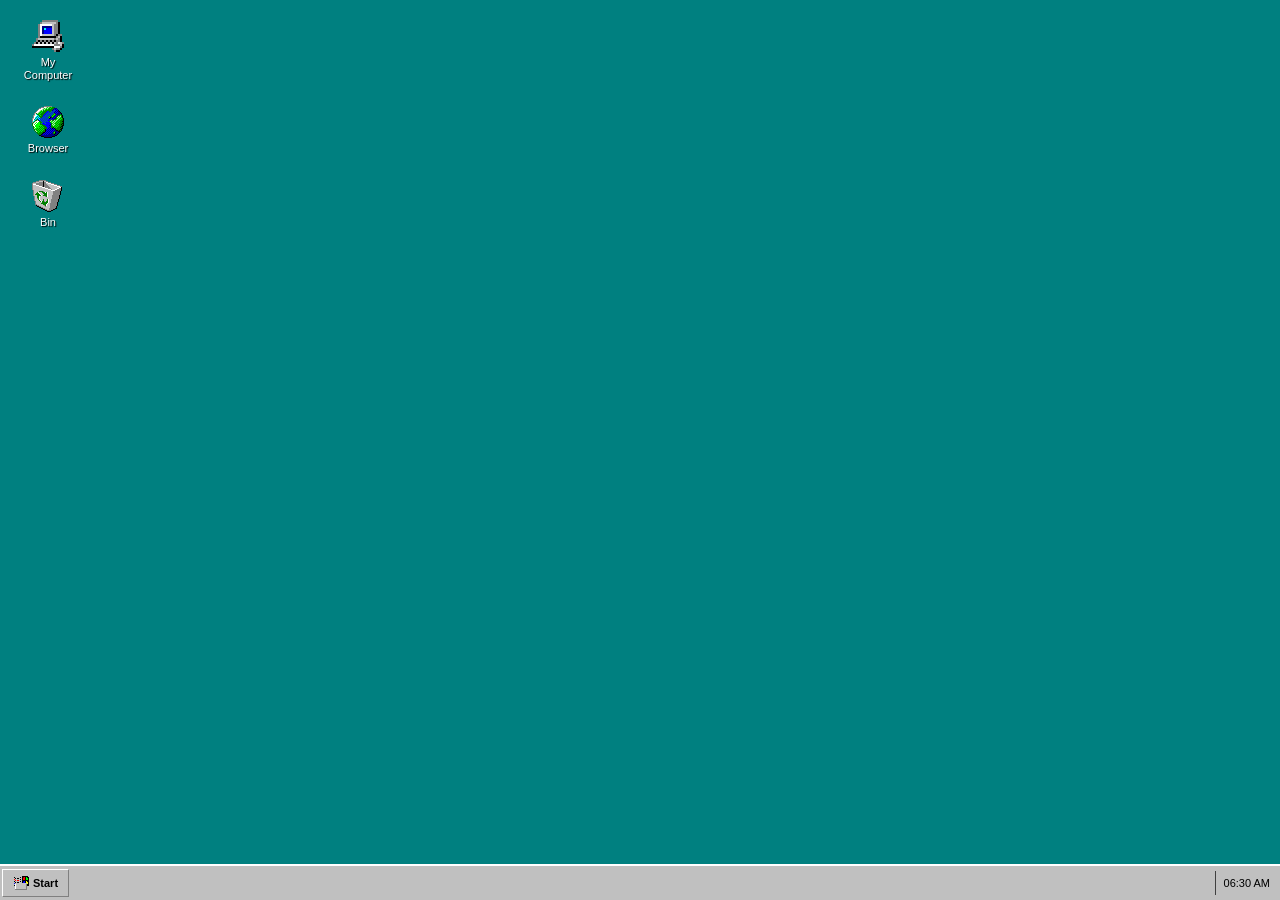
==== commit 2cb531e2: "Restructure desktop icons, start menu, and My Computer for Win98 authenticity" ====
--- a/index.html
+++ b/index.html
@@ -11,29 +11,17 @@
 <body>
   <div id="desktop">
     <div id="icon-grid">
-      <div class="desktop-icon" data-app="music" data-window="Music Player" role="button" tabindex="0" aria-label="My Music">
-        <div class="desktop-icon-img"><img src="assets/icons/sound.png" alt="" width="32" height="32"></div>
-        <div class="desktop-icon-label">My Music</div>
+      <div class="desktop-icon" data-app="files" data-window="My Computer" role="button" tabindex="0" aria-label="My Computer">
+        <div class="desktop-icon-img"><img src="assets/icons/computer.png" alt="" width="32" height="32"></div>
+        <div class="desktop-icon-label">My Computer</div>
       </div>
-      <div class="desktop-icon" data-app="files" data-window="File Browser" role="button" tabindex="0" aria-label="File Browser">
-        <div class="desktop-icon-img"><img src="assets/icons/computer.png" alt="" width="32" height="32"></div>
-        <div class="desktop-icon-label">My Files</div>
+      <div class="desktop-icon" data-app="browser" data-window="Browser" role="button" tabindex="0" aria-label="Browser">
+        <div class="desktop-icon-img"><img src="assets/icons/world.png" alt="" width="32" height="32"></div>
+        <div class="desktop-icon-label">Browser</div>
       </div>
-      <div class="desktop-icon" data-app="downloads" data-window="Downloads" role="button" tabindex="0" aria-label="Downloads">
-        <div class="desktop-icon-img"><img src="assets/icons/download.png" alt="" width="32" height="32"></div>
-        <div class="desktop-icon-label">Downloads</div>
-      </div>
-      <div class="desktop-icon" data-app="browser" data-window="Web Browser" role="button" tabindex="0" aria-label="Web Browser">
-        <div class="desktop-icon-img"><img src="assets/icons/world.png" alt="" width="32" height="32"></div>
-        <div class="desktop-icon-label">Web Browser</div>
-      </div>
-      <div class="desktop-icon" data-app="settings" data-window="Settings" role="button" tabindex="0" aria-label="Settings">
-        <div class="desktop-icon-img"><img src="assets/icons/settings.png" alt="" width="32" height="32"></div>
-        <div class="desktop-icon-label">Settings</div>
-      </div>
-      <div class="desktop-icon" data-app="recycle" data-window="Recycle Bin" role="button" tabindex="0" aria-label="Recycle Bin">
+      <div class="desktop-icon" data-app="recycle" data-window="Bin" role="button" tabindex="0" aria-label="Bin">
         <div class="desktop-icon-img"><img src="assets/icons/recycle_bin.png" alt="" width="32" height="32"></div>
-        <div class="desktop-icon-label">Recycle Bin</div>
+        <div class="desktop-icon-label">Bin</div>
       </div>
     </div>
 
@@ -44,21 +32,50 @@
         <span>trippa.day</span>
       </div>
       <div id="start-items">
-        <div class="start-item" data-app="music">
-          <span class="start-item-icon"><img src="assets/icons/sound.png" width="16" height="16" style="vertical-align:middle;"></span>
-          <span class="start-item-label">Music Player</span>
-        </div>
-        <div class="start-item" data-app="files">
-          <span class="start-item-icon"><img src="assets/icons/computer.png" width="16" height="16" style="vertical-align:middle;"></span>
-          <span class="start-item-label">File Browser</span>
-        </div>
-        <div class="start-item" data-app="downloads">
-          <span class="start-item-icon"><img src="assets/icons/download.png" width="16" height="16" style="vertical-align:middle;"></span>
-          <span class="start-item-label">Downloads</span>
-        </div>
-        <div class="start-item" data-app="browser">
-          <span class="start-item-icon"><img src="assets/icons/world.png" width="16" height="16" style="vertical-align:middle;"></span>
-          <span class="start-item-label">Web Browser</span>
+        <div class="start-submenu-item">
+          <span class="start-item-icon"><img src="assets/icons/program_manager.png" width="16" height="16" style="vertical-align:middle;"></span>
+          <span class="start-item-label">Programs</span>
+          <span class="start-submenu-arrow">▶</span>
+          <div class="start-submenu">
+            <div class="start-submenu-item">
+              <span class="start-item-icon"><img src="assets/icons/program_manager.png" width="16" height="16" style="vertical-align:middle;"></span>
+              <span class="start-item-label">Games</span>
+              <span class="start-submenu-arrow">▶</span>
+              <div class="start-submenu">
+                <div class="start-item" data-app="snake">
+                  <span class="start-item-icon"><img src="assets/icons/program_manager.png" width="16" height="16" style="vertical-align:middle;"></span>
+                  <span class="start-item-label">Snake</span>
+                </div>
+                <div class="start-item" data-app="minesweeper">
+                  <span class="start-item-icon"><img src="assets/icons/help.png" width="16" height="16" style="vertical-align:middle;"></span>
+                  <span class="start-item-label">Minesweeper</span>
+                </div>
+              </div>
+            </div>
+            <div class="start-submenu-item">
+              <span class="start-item-icon"><img src="assets/icons/settings.png" width="16" height="16" style="vertical-align:middle;"></span>
+              <span class="start-item-label">Utilities</span>
+              <span class="start-submenu-arrow">▶</span>
+              <div class="start-submenu">
+                <div class="start-item" data-app="paint">
+                  <span class="start-item-icon"><img src="assets/icons/paint.png" width="16" height="16" style="vertical-align:middle;"></span>
+                  <span class="start-item-label">Paint</span>
+                </div>
+                <div class="start-item" data-app="notepad">
+                  <span class="start-item-icon"><img src="assets/icons/notepad.png" width="16" height="16" style="vertical-align:middle;"></span>
+                  <span class="start-item-label">Notepad</span>
+                </div>
+                <div class="start-item" data-app="calc">
+                  <span class="start-item-icon"><img src="assets/icons/computer.png" width="16" height="16" style="vertical-align:middle;"></span>
+                  <span class="start-item-label">Calculator</span>
+                </div>
+                <div class="start-item" data-app="music">
+                  <span class="start-item-icon"><img src="assets/icons/sound.png" width="16" height="16" style="vertical-align:middle;"></span>
+                  <span class="start-item-label">Music Player</span>
+                </div>
+              </div>
+            </div>
+          </div>
         </div>
         <div class="start-item" data-app="settings">
           <span class="start-item-icon"><img src="assets/icons/settings.png" width="16" height="16" style="vertical-align:middle;"></span>
--- a/css/style.css
+++ b/css/style.css
@@ -615,6 +615,63 @@
   border: none;
   border-top: 1px solid var(--border-shadow);
   border-bottom: 1px solid var(--border-highlight);
+}
+
+.start-submenu-item {
+  position: relative;
+  display: flex;
+  align-items: center;
+  gap: 8px;
+  padding: 6px 12px;
+  cursor: pointer;
+  font-size: 11px;
+  color: #000;
+}
+
+.start-submenu-item:hover {
+  background: var(--accent);
+  color: #fff;
+}
+
+.start-submenu-arrow {
+  margin-left: auto;
+  font-size: 8px;
+  line-height: 1;
+  color: inherit;
+}
+
+.start-submenu {
+  display: none;
+  position: absolute;
+  left: 100%;
+  top: -4px;
+  background: var(--bg-start-menu);
+  border: 2px solid var(--border-shadow);
+  border-top-color: var(--border-highlight);
+  border-left-color: var(--border-highlight);
+  box-shadow: var(--shadow-window);
+  min-width: 160px;
+  z-index: 1000;
+  padding: 4px 0;
+}
+
+.start-submenu-item:hover > .start-submenu {
+  display: block;
+}
+
+.start-submenu .start-item {
+  display: flex;
+  align-items: center;
+  gap: 8px;
+  padding: 6px 12px;
+  cursor: pointer;
+  font-size: 11px;
+  color: #000;
+}
+
+.start-submenu .start-item:hover {
+  background: var(--accent);
+  color: #fff;
 }
 
 /* === Window Content Styles === */
@@ -1268,6 +1325,31 @@
   color: var(--text-primary);
 }
 
+.dark-mode .start-submenu-item {
+  color: var(--text-primary);
+}
+
+.dark-mode .start-submenu-item:hover {
+  background: var(--accent);
+  color: #fff;
+}
+
+.dark-mode .start-submenu {
+  background: var(--bg-start-menu);
+  border-color: var(--border-shadow);
+  border-top-color: var(--border-highlight);
+  border-left-color: var(--border-highlight);
+}
+
+.dark-mode .start-submenu .start-item {
+  color: var(--text-primary);
+}
+
+.dark-mode .start-submenu .start-item:hover {
+  background: var(--accent);
+  color: #fff;
+}
+
 .dark-mode .shutdown-dialog {
   background: var(--bg-window);
 }
@@ -1538,3 +1620,17 @@
 
   /* Dark mode overrides stay inherited via vars, no additional changes needed */
 }
+
+/* === Windows 98 Scrollbar === */
+::-webkit-scrollbar { width: 16px; height: 16px; background: #c0c0c0; border-left: 1px solid #808080; }
+::-webkit-scrollbar-track { background: #c0c0c0; }
+::-webkit-scrollbar-thumb { background: #c0c0c0; border: 1px solid; border-color: #dfdfdf #808080 #808080 #dfdfdf; box-shadow: none; }
+::-webkit-scrollbar-thumb:active { border-color: #808080 #dfdfdf #dfdfdf #808080; }
+::-webkit-scrollbar-button { display: block; background: #c0c0c0; border: 1px solid; border-color: #dfdfdf #808080 #808080 #dfdfdf; height: 16px; width: 16px; }
+::-webkit-scrollbar-button:active { border-color: #808080 #dfdfdf #dfdfdf #808080; }
+::-webkit-scrollbar-button:vertical:start { background: #c0c0c0 url("data:image/svg+xml,%3Csvg xmlns='http://www.w3.org/2000/svg' width='8' height='4' viewBox='0 0 8 4'%3E%3Cpath d='M0 4 L4 0 L8 4 Z' fill='%23000'/%3E%3C/svg%3E") center/8px 4px no-repeat; }
+::-webkit-scrollbar-button:vertical:end { background: #c0c0c0 url("data:image/svg+xml,%3Csvg xmlns='http://www.w3.org/2000/svg' width='8' height='4' viewBox='0 0 8 4'%3E%3Cpath d='M0 0 L4 4 L8 0 Z' fill='%23000'/%3E%3C/svg%3E") center/8px 4px no-repeat; }
+::-webkit-scrollbar-button:horizontal:start { background: #c0c0c0 url("data:image/svg+xml,%3Csvg xmlns='http://www.w3.org/2000/svg' width='4' height='8' viewBox='0 0 4 8'%3E%3Cpath d='M4 0 L0 4 L4 8 Z' fill='%23000'/%3E%3C/svg%3E") center/4px 8px no-repeat; }
+::-webkit-scrollbar-button:horizontal:end { background: #c0c0c0 url("data:image/svg+xml,%3Csvg xmlns='http://www.w3.org/2000/svg' width='4' height='8' viewBox='0 0 4 8'%3E%3Cpath d='M0 0 L4 4 L0 8 Z' fill='%23000'/%3E%3C/svg%3E") center/4px 8px no-repeat; }
+::-webkit-scrollbar-corner { background: #c0c0c0; }
+* { scrollbar-width: auto; scrollbar-color: #c0c0c0 #808080; }
